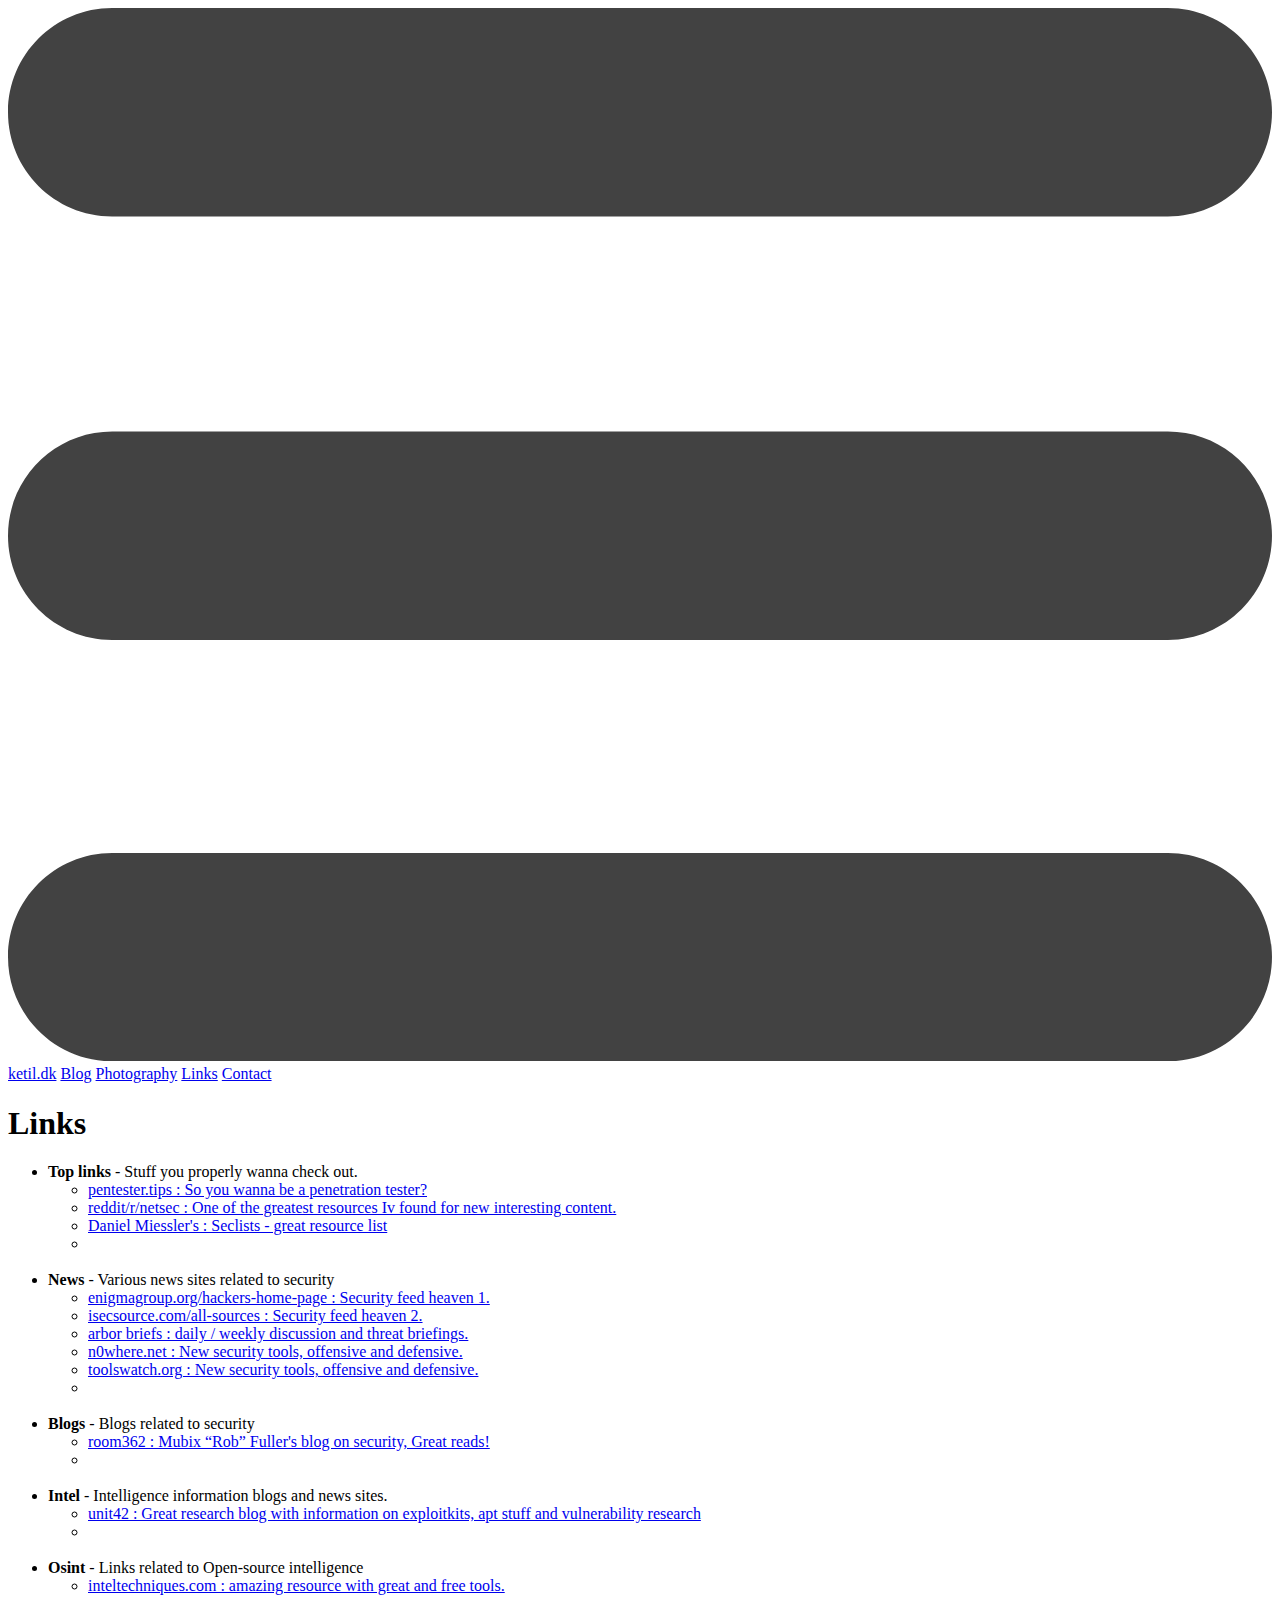
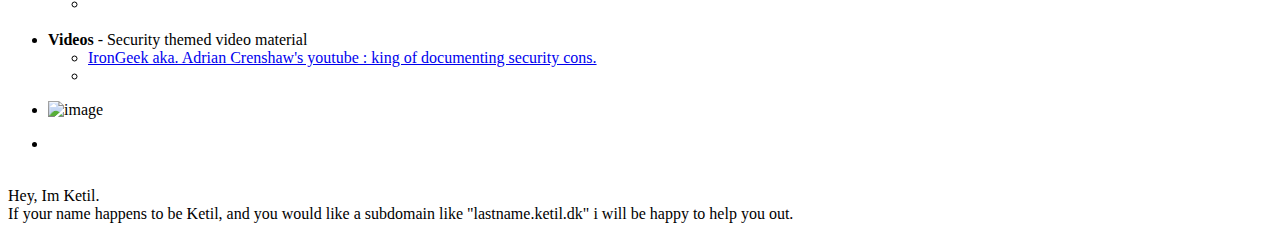
==== links/index.html @ eecf0d15 "updated links section" ====
<!DOCTYPE html>
<html>

  <head>
  <meta charset="utf-8">
  <meta http-equiv="X-UA-Compatible" content="IE=edge">
  <meta name="viewport" content="width=device-width, initial-scale=1">

  <title>Links</title>
  <meta name="description" content="Hey, Im Ketil.</br> If your name happens to be Ketil, and you would like a subdomain like "lastname.ketil.dk"  i will be happy to help you out.
">

  <link rel="stylesheet" href="/css/main.css">
  <link rel="canonical" href="/links/">
  <link rel="alternate" type="application/rss+xml" title="ketil.dk" href="/feed.xml">
</head>


  <body>

    <header class="site-header">

  <div class="wrapper">


    <nav class="site-nav">
      <a href="#" class="menu-icon">
        <svg viewBox="0 0 18 15">
          <path fill="#424242" d="M18,1.484c0,0.82-0.665,1.484-1.484,1.484H1.484C0.665,2.969,0,2.304,0,1.484l0,0C0,0.665,0.665,0,1.484,0 h15.031C17.335,0,18,0.665,18,1.484L18,1.484z"/>
          <path fill="#424242" d="M18,7.516C18,8.335,17.335,9,16.516,9H1.484C0.665,9,0,8.335,0,7.516l0,0c0-0.82,0.665-1.484,1.484-1.484 h15.031C17.335,6.031,18,6.696,18,7.516L18,7.516z"/>
          <path fill="#424242" d="M18,13.516C18,14.335,17.335,15,16.516,15H1.484C0.665,15,0,14.335,0,13.516l0,0 c0-0.82,0.665-1.484,1.484-1.484h15.031C17.335,12.031,18,12.696,18,13.516L18,13.516z"/>
        </svg>
      </a>
	
      <div class="trigger">
    <a class="page-link" href="/">ketil.dk</a>

        
          
          <a class="page-link" href="/blog/">Blog</a>
          
        
          
          <a class="page-link" href="/photo/">Photography</a>
          
        
          
          <a class="page-link" href="/links/">Links</a>
          
        
          
          <a class="page-link" href="/contact/">Contact</a>
          
        
          
        
          
        
          
        

      </div>
 
   </nav>

  </div>

</header>


    <div class="page-content">
      <div class="wrapper">
        <article class="post">

  <header class="post-header">
    <h1 class="post-title">Links</h1>
  </header>

  <div class="post-content">
     <ul>
  <li> <b>Top links</b> -   Stuff you properly wanna check out.
    <ul>
      <li> <a href="http://www.pentester.tips/">pentester.tips : So you wanna be a penetration tester?</a></li>
      <li> <a href="https://www.reddit.com/r/netsec">reddit/r/netsec : One of the greatest resources Iv found for new interesting content.</a></li>
      <li> <a href="https://github.com/danielmiessler/SecLists">Daniel Miessler's : Seclists - great resource list</a></li>


      <li> <a href=""></a></li>
    </ul>
  </li>
</br>
  <li><b>News</b> - Various news sites related to security
    <ul>
      <li> <a href="http://enigmagroup.org/hackers-home-page">enigmagroup.org/hackers-home-page : Security feed heaven 1.</a></li>
      <li> <a href="http://isecsource.com/all-sources">isecsource.com/all-sources : Security feed heaven 2.</a></li>
      <li> <a href="https://atlas.arbor.net/briefs/">arbor briefs : daily / weekly discussion and threat briefings.</a></li>
      <li> <a href="https://n0where.net/">n0where.net : New security tools, offensive and defensive.</a></li>
      <li> <a href="http://toolswatch.org/">toolswatch.org : New security tools, offensive and defensive.</a></li>
      <li> <a href=""></a></li>

    </ul>
  </li>
</br>
  <li><b>Blogs</b> - Blogs related to security
    <ul>
      <li> <a href="https://www.room362.com">room362 : Mubix “Rob” Fuller's blog on security, Great reads!</a></li>
      <li> <a href=""></a></li>


    </ul>
  </li>
</br>
  <li><b>Intel</b> - Intelligence information blogs and news sites.
    <ul>
      <li> <a href="http://researchcenter.paloaltonetworks.com/unit42/">unit42 : Great research blog with information on exploitkits, apt stuff and vulnerability research </a></li>
      <li> <a href=""></a></li>
    </ul>
  </li>
</br>
  <li><b>Osint</b> - Links related to Open-source intelligence
    <ul>
      <li> <a href="https://inteltechniques.com/">inteltechniques.com : amazing resource with great and free tools.</a></li>
      <li> <a href=""></a></li>
    </ul>
  </li>
</br>
  <li><b>Videos</b> - Security themed video material
    <ul>
      <li> <a href="https://www.youtube.com/user/irongeek/videos">IronGeek aka. Adrian Crenshaw's youtube : king of documenting security cons.</a></li>
      <li> <a href=""></a></li>
    </ul>
  </li>

</ul> 




  </div>

</article>

      </div>
    </div>

    <footer class="site-footer">

  <div class="wrapper">


    <div class="footer-col-wrapper">
      <div class="footer-col footer-col-1">
        <ul class="contact-list">
          <li>
	        <img src="/assets/images/logo.png" alt="image" height="140" width="70" />
	  </li>
        </ul>
      </div>

      <div class="footer-col footer-col-2">
        <ul class="contact-list">
	<li></li>
        </ul>	
      </div>

      <div class="footer-col footer-col-3">
        <p></br>Hey, Im Ketil.</br> If your name happens to be Ketil, and you would like a subdomain like "lastname.ketil.dk"  i will be happy to help you out.
</p>
      </div>
    </div>

  </div>

</footer>



  </body>

</html>
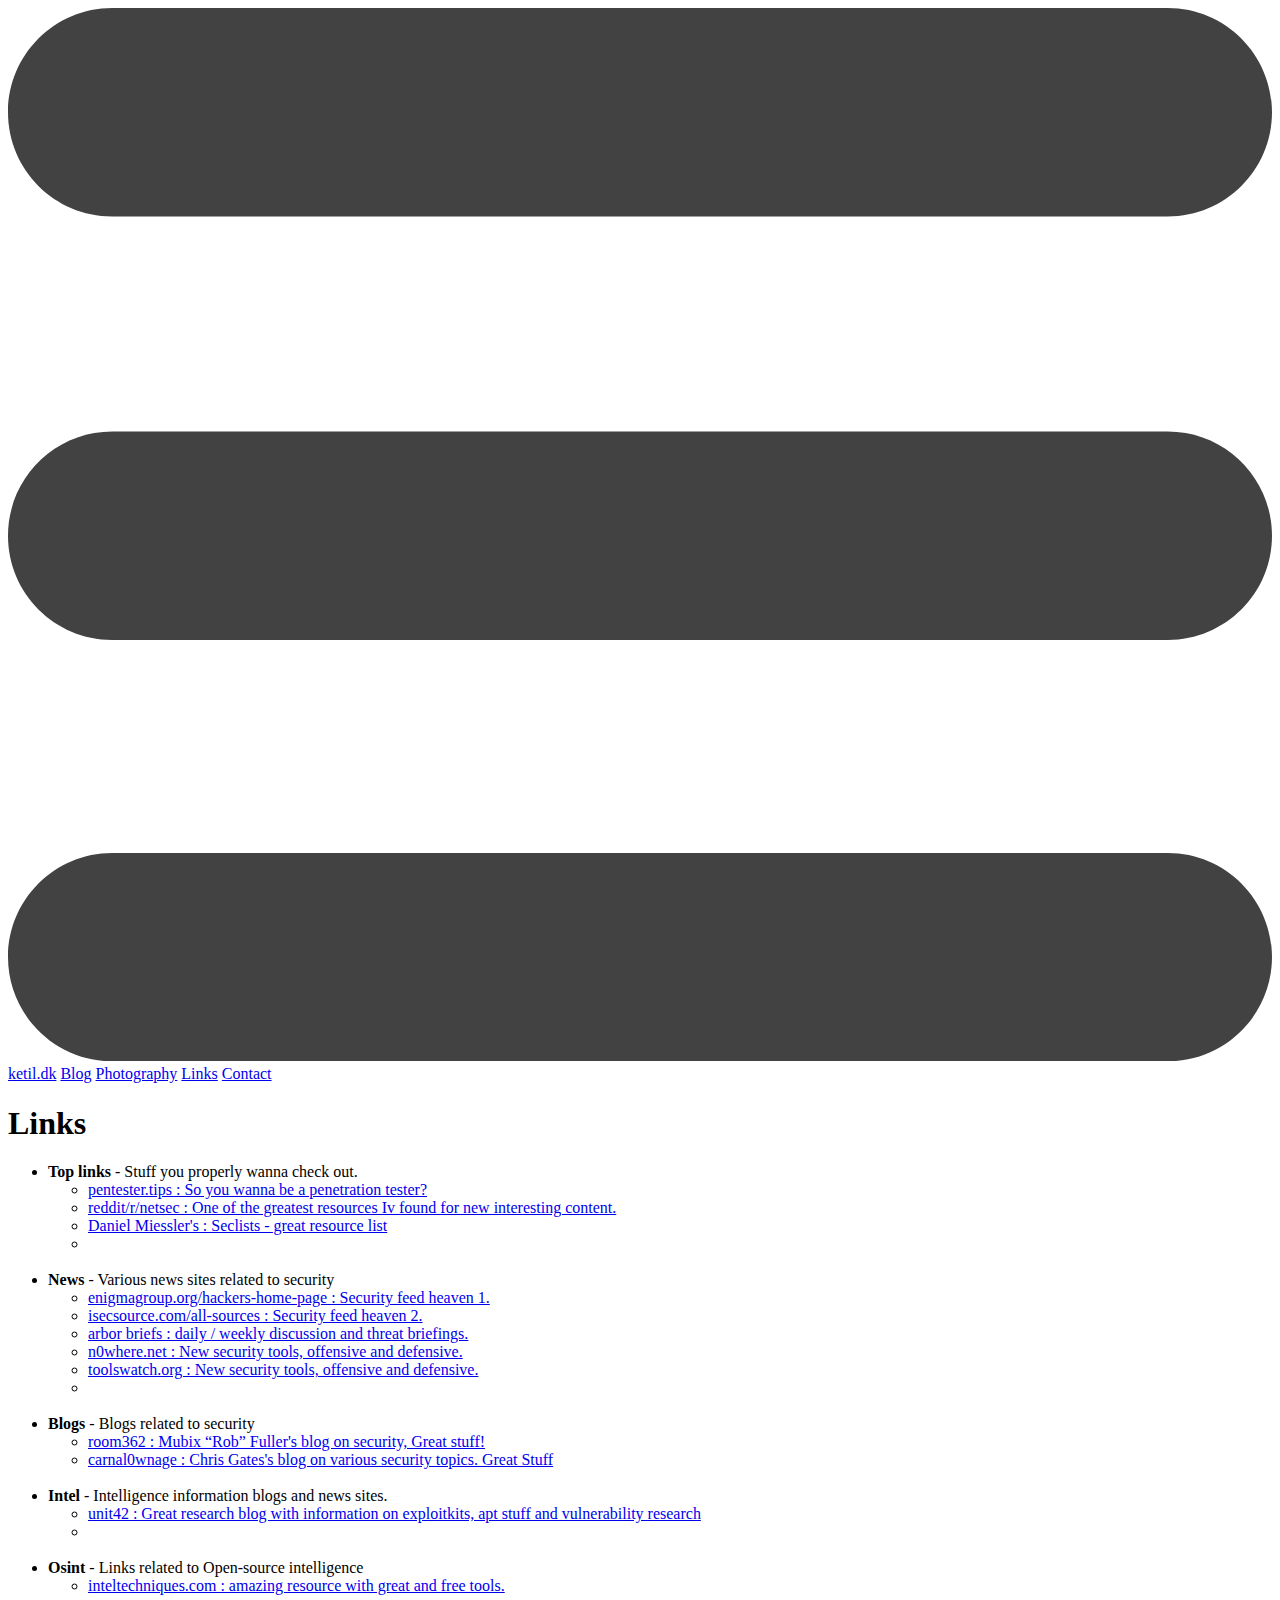
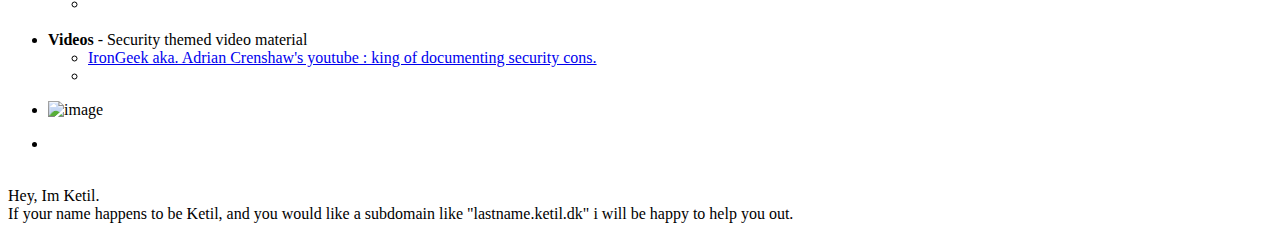
==== commit c6d4bd0a: "updated links section" ====
--- a/links/index.html
+++ b/links/index.html
@@ -103,8 +103,8 @@
 </br>
   <li><b>Blogs</b> - Blogs related to security
     <ul>
-      <li> <a href="https://www.room362.com">room362 : Mubix “Rob” Fuller's blog on security, Great reads!</a></li>
-      <li> <a href=""></a></li>
+      <li> <a href="https://www.room362.com">room362 : Mubix “Rob” Fuller's blog on security, Great stuff!</a></li>
+      <li> <a href="http://carnal0wnage.attackresearch.com">carnal0wnage : Chris Gates's blog on various security topics. Great Stuff</a></li>
 
 
     </ul>
